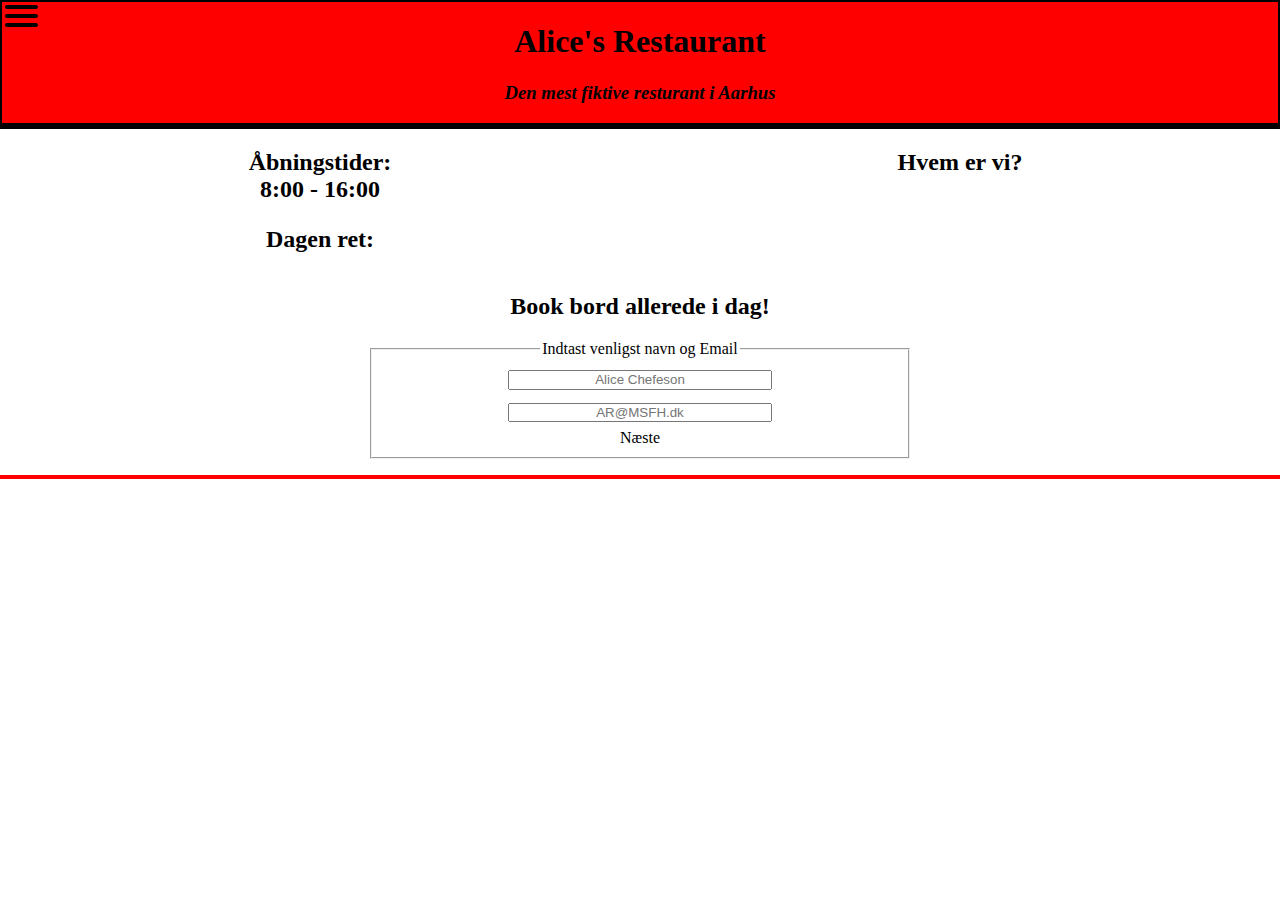
==== index.html @ 4553f360 "Yup" ====
<!DOCTYPE html>
<html lang="da">
<head>
    
    <meta charset="UTF-8">
    <meta http-equiv="X-UA-Compatible" content="IE=edge">
    <meta name="viewport" content="width=device-width, initial-scale=1.0">
    <title>Alice's Restaurant</title>
   
    <link rel="stylesheet" type="text/css" href="CSS/style.css" />
    <link rel="stylesheet" type="text/css" href="CSS/nav.css" />
</head>
<body>
    <div id="menuToggle">

        <input type="checkbox" id="burgerCheck"/>
        <span></span>
        <span></span>
        <span></span>
        </div>
        
        <nav id="bNav"></nav>
         
    <header id="header">
        <div id="logo"><h1>Alice's Restaurant</h1></div>
        <div id="quote"><h3> <em>Den mest fiktive resturant i Aarhus </em></h3></div>
   
   
        
    <!--    <div id="showMenu">☰</div>-->

        

    </header>

    <main class="metaIndhold">

        <div id="clock">

            <div id="dato"></div>
            <div id="current-time"></div>
            
          </div>
        <div id="events">
            <div id="eventsdato"></div>
            <div id="eventbeskrivelse"></div>
        </div> 


        <section id="menu">
            <h2>Dagen ret:</h2>
            <div id="dagensRet"></div>
            
        </section>
    <aside id="praktiskInfo"></aside>
        <div id="opening"> <h2>Åbningstider: <br> 8:00 - 16:00</h2>
        <div id="isOpen"></div>
        </div>    
    
        <div id="hvem"><h2>Hvem er vi?</h2>
            <ul id="ansatte"></ul></div>
    
        <div id="hvor"><h2>Book bord allerede i dag!  </h2>
        

        <div class="brugerUnd">
            <div id="intro"></div>

            <!-- Selvstudie III -->
<form action="action.html" method="post">
            <fieldset id="bU1">
                <legend>Indtast venligst navn og Email</legend>
                
                <input id="navn_ind" type="text" onkeyup="copyToNavn(this)" placeholder="Alice Chefeson">

                <input id="email_ind" type="email" placeholder="AR@MSFH.dk" onkeyup="copyToEmail(this)">
                
                <div id="bn1" class="videre" onclick="bU2n()">Næste</div>
              </fieldset>
              <fieldset id="bU2">
                <legend>Antal personer</legend>
                <label for="pax">mellem 1 og 10</label>
                <input type="number" id="quantity" name="pax" min="1" max="10" onkeyup="copyToPax(this)">
        
                <div id="bn2" class="videre" onclick="bU3n()">Næste</div>
              </fieldset>

              <fieldset id="bU3">
                <legend>Har nogen fødselsdag?</legend>
                <input type="radio" id="bDay" name="birthday" value="Ja" oninput="copyToBday(this)">
                <label value="ja" for="bDay">Ja</label><br>
                <input type="radio" id="Bday" name="birthday" value="Nej" oninput="copyToBday(this)">
                <label for="Bday">Nej</label><br>
        
                <div id="bn3" class="videre" onclick="bU4n()">Næste</div>
              </fieldset>


              <fieldset id="bU4">
                <legend>Vælg dato</legend>
                <label for="dato_visit">Dato:</label>
              <input type="date" id="visit_dato" name="dato_visit" oninput="copyToVdato(this)" min="2018-01-01" max="2023-12-31">
        
                <div id="bn3" class="videre" onclick="bU5n()">Næste</div>
              </fieldset>
              



              <fieldset id="bU5">
                <legend>Bekræft din bestilling</legend>
                <div id="isTrue">
                    <label id="navn_ud">Navn: </label> <br>
                    <label id="email_ud">Email: </label> <br>
                    <label id="pax_ud">Antal: </label> <br>
                    <label id="bday_ud">Fødselsdag: </label> <br>
                    <label id="dato_ud">Besøgsdag: </label>
                </div>
        
                <input type="submit" value="Book min bestlling" id="submit">
              </fieldset>


            </form>
        </div>

    </div>

    </main>


    <footer>
       
        <div id="footerInfo"></div>

    </footer>
    
</body>

</html>
<script src="js/nav.js"></script>
<script src="js/script.js"></script>
---- CSS/style.css ----
body{
    display: grid;
    grid-template-areas: 
    'header'
    'meta'
    'footer';
    grid-template-columns: 100%;
    max-width: 100vw;
    top: 0;
    left: 0;
    margin: 0;
}

#header {
    top: 0;
    grid-area: header;
    background-color: red;
    border: 2px solid black;
    min-height: 5em;
    text-align: center;

    
}

/*Venstre sidebar - Michael - Navi bar */

  
  


.metaIndhold {
    grid-area: meta;
    display: grid;
    grid-template-areas: 
    "event timer"
    "open hvem"
    "dagens hvem"
    "hvor hvor";
    grid-template-columns: calc(100% / 2);
    text-align: center;
    border: 0px solid black;
    margin-top: 0em;

}
#hvem {
    text-align: center;
    grid-area: hvem;

}

#clock{
    grid-area: timer;
    background-color: rgba(177, 3, 3, 0.5);
    color: white;
    border: 2px solid black;
}
#current-time {
    font-size: 3em;
}
#dato {
    font-size: 2em;
    background-color: rgba(177, 3, 3, 0.6);
}

#events{
    grid-area: event;
    background-color: rgba(177, 3, 3, 0.5);
    border: 2px solid black;
}

#eventsdato{
    font-size: 2em;
    background-color: rgba(177, 3, 3, 0.6);
}

#eventbeskrivelse {
    font-size: 1.5em;
}

#menu{
    grid-area: dagens;
}

#opening {
    grid-area: open;
}
#isOpen{
    margin-top: -1em;
    padding:0;
}

#hvor{
    grid-area: hvor;
    display: flex;
        align-self: center;
        flex-direction: column;
        align-items: center;
}




#footerInfo {
    grid-area: footer;
    text-align: center;
    border: 2px solid red;
    font-size: 1em;

}

[id^="bU"] {
    display:none;
    width: 40vw;
    margin-bottom: 1em;

}
[id^="bU"] input{
    width: 50%;
    height: 1em;
    text-align: center;
    margin: 0.5em;
}

#bU1{
    display: block;
}

#submit{
  height: 100%;
  padding: 16px 32px
}



/* Selvstudie II.ii & Selvstudie II.iii */
@media screen and (min-width: 912px) {




}
---- CSS/nav.css ----
/* Selvstudie II.i */

  
  
#bNav {
    position: fixed;
    left: 5px;
    top:5px;
    width: 30vw;
    height:100vh;
    background: rgba(60, 60, 60, 0.9);
    border: 2px solid black;
    color: white;
    display: flex;
    z-index: 1;
    transition:0.6s;
    opacity: 0;
  
  }


  .menu {
    margin-left:0em;
    margin-right: 1em;
    display:list-item;
  }
  
  #nav li:not(#sub) {
    display: inline;
  }
  
  
    .submenu {
      position: absolute;
      display: block;
      list-style-type: none;
      margin: 0 0em;
      padding: 0 0em;

    }

    #sub1 {
        border: 2px solid white;
        border-style: none none dotted none;
    }
    #sub3 {
        border: 2px solid white;
        border-style: dotted none none none;
    }
    .submenu {
        border: 2px solid white;
      border-style: none none dotted dotted;
    }


    li:active>.submenu {
      display: block;
    }
  
    .menu {
      list-style-type: none;
    }
  
  nav {
    clear:both;
  }
  
  a {
    color: white;
    text-decoration: none;
  }


#menuToggle {
  z-index: 99999;
    position: fixed;
    top: 5px;
    left: 5px;
}

#menuToggle input
{
  display: block;
  width: 40px;
  height: 32px;
  position: fixed;
  top: 5px;
  left: 5px;
  
  cursor: pointer;
  
  opacity: 0; 
  z-index: 1000; 

}

#menuToggle span
{
  display: block;
  width: 33px;
  height: 4px;
  margin-bottom: 5px;
  position: relative;
  
  background: black;
  border-radius: 3px;
  
  z-index: 999;
  
  transform-origin: 4px 0px;
  
  transition: transform 0.6s cubic-bezier(0.77,0.2,0.05,1.0),
              background 0.5s cubic-bezier(0.77,0.2,0.05,1.0),
              opacity 1s ease;
}

#menuToggle span:first-child
{
  transform-origin: 0% 100%;
}

#menuToggle span:nth-last-child(2)
{
  transform-origin: 0% 100%;
}

#menuToggle input:checked ~ span
{
  opacity: 1;
  transform: rotate(-45deg) translate(-4px, 4px);
  background: black;
}
#menuToggle input:checked ~ span:nth-last-child(3)
{
  background: rgba(60, 60, 60, 0.9);
  opacity: 0;
  transform: translate(0px, 40px) scale(5, 2);
}

#menuToggle input:checked ~ span:nth-last-child(2)
{
  transform: rotate(45deg) translate(-4px, -5px);
}
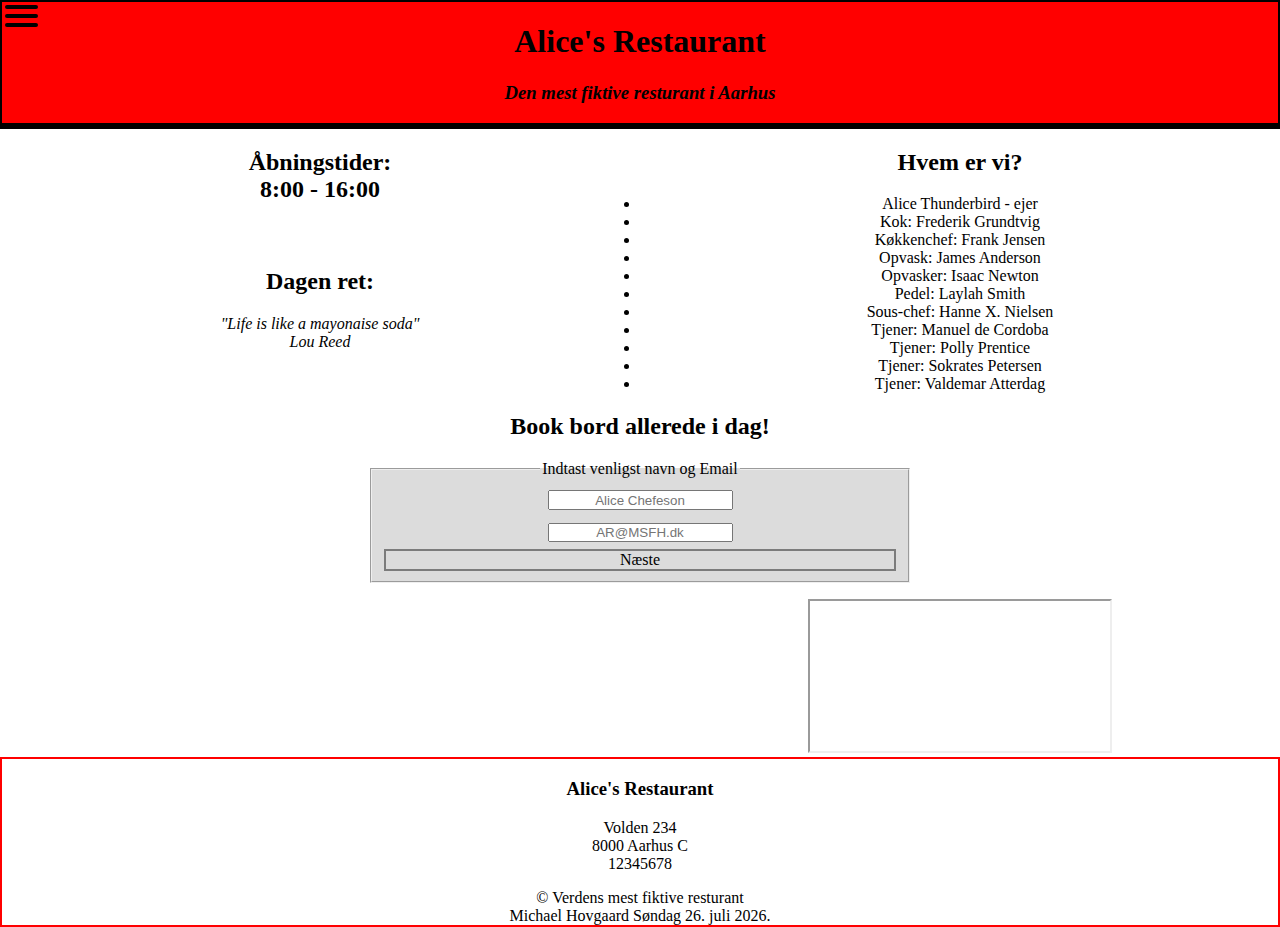
==== commit 2f4a7547: "1" ====
--- a/index.html
+++ b/index.html
@@ -6,7 +6,7 @@
     <meta http-equiv="X-UA-Compatible" content="IE=edge">
     <meta name="viewport" content="width=device-width, initial-scale=1.0">
     <title>Alice's Restaurant</title>
-   
+
     <link rel="stylesheet" type="text/css" href="CSS/style.css" />
     <link rel="stylesheet" type="text/css" href="CSS/nav.css" />
 </head>
@@ -71,7 +71,7 @@
             <fieldset id="bU1">
                 <legend>Indtast venligst navn og Email</legend>
                 
-                <input id="navn_ind" type="text" onkeyup="copyToNavn(this)" placeholder="Alice Chefeson">
+                <input id="navn_ind" type="text" onkeyup="copyToNavn(this)" placeholder="Alice Chefeson"> <br>
 
                 <input id="email_ind" type="email" placeholder="AR@MSFH.dk" onkeyup="copyToEmail(this)">
                 
@@ -110,11 +110,12 @@
               <fieldset id="bU5">
                 <legend>Bekræft din bestilling</legend>
                 <div id="isTrue">
-                    <label id="navn_ud">Navn: </label> <br>
-                    <label id="email_ud">Email: </label> <br>
-                    <label id="pax_ud">Antal: </label> <br>
-                    <label id="bday_ud">Fødselsdag: </label> <br>
-                    <label id="dato_ud">Besøgsdag: </label>
+                    <label id="navn_ud">Navn: no value</label> <br>
+                    <label id="email_ud">Email: no value</label> <br>
+                    <label id="pax_ud">Antal: no value</label> <br>
+                    <label id="bday_ud">Fødselsdag: No value</label> <br>
+                    <label id="dato_ud">Ankomst dato: No value </label>  <br>
+                    <div id="price"> Pris: No value</div>
                 </div>
         
                 <input type="submit" value="Book min bestlling" id="submit">
@@ -125,6 +126,12 @@
         </div>
 
     </div>
+    <div id="synlig">
+
+      <iframe id="ytplayer"></iframe>
+ </div> 
+
+
 
     </main>
 
@@ -136,7 +143,6 @@
     </footer>
     
 </body>
-
+<script src="JS/nav.js"></script>
+<script src="JS/script.js"></script>
 </html>
-<script src="js/nav.js"></script>
-<script src="js/script.js"></script>--- a/CSS/style.css
+++ b/CSS/style.css
@@ -21,12 +21,6 @@
 
     
 }
-
-/*Venstre sidebar - Michael - Navi bar */
-
-  
-  
-
 
 .metaIndhold {
     grid-area: meta;
@@ -108,14 +102,16 @@
 
 }
 
+
+
 [id^="bU"] {
     display:none;
     width: 40vw;
     margin-bottom: 1em;
+    background: gainsboro;
 
 }
 [id^="bU"] input{
-    width: 50%;
     height: 1em;
     text-align: center;
     margin: 0.5em;
@@ -130,7 +126,13 @@
   padding: 16px 32px
 }
 
-
+[id^="bn"]{
+    -webkit-appearance: button;
+    -moz-appearance: button;
+    appearance: button;
+    border: 2px solid rgb(124, 124, 124);
+    background: gainsboro;
+}
 
 /* Selvstudie II.ii & Selvstudie II.iii */
 @media screen and (min-width: 912px) {
--- a/CSS/nav.css
+++ b/CSS/nav.css
@@ -39,6 +39,7 @@
 
     }
 
+    
     #sub1 {
         border: 2px solid white;
         border-style: none none dotted none;
@@ -70,7 +71,7 @@
     text-decoration: none;
   }
 
-
+  /* Selvstudie dag 2 II.iiiiii */
 #menuToggle {
   z-index: 99999;
     position: fixed;
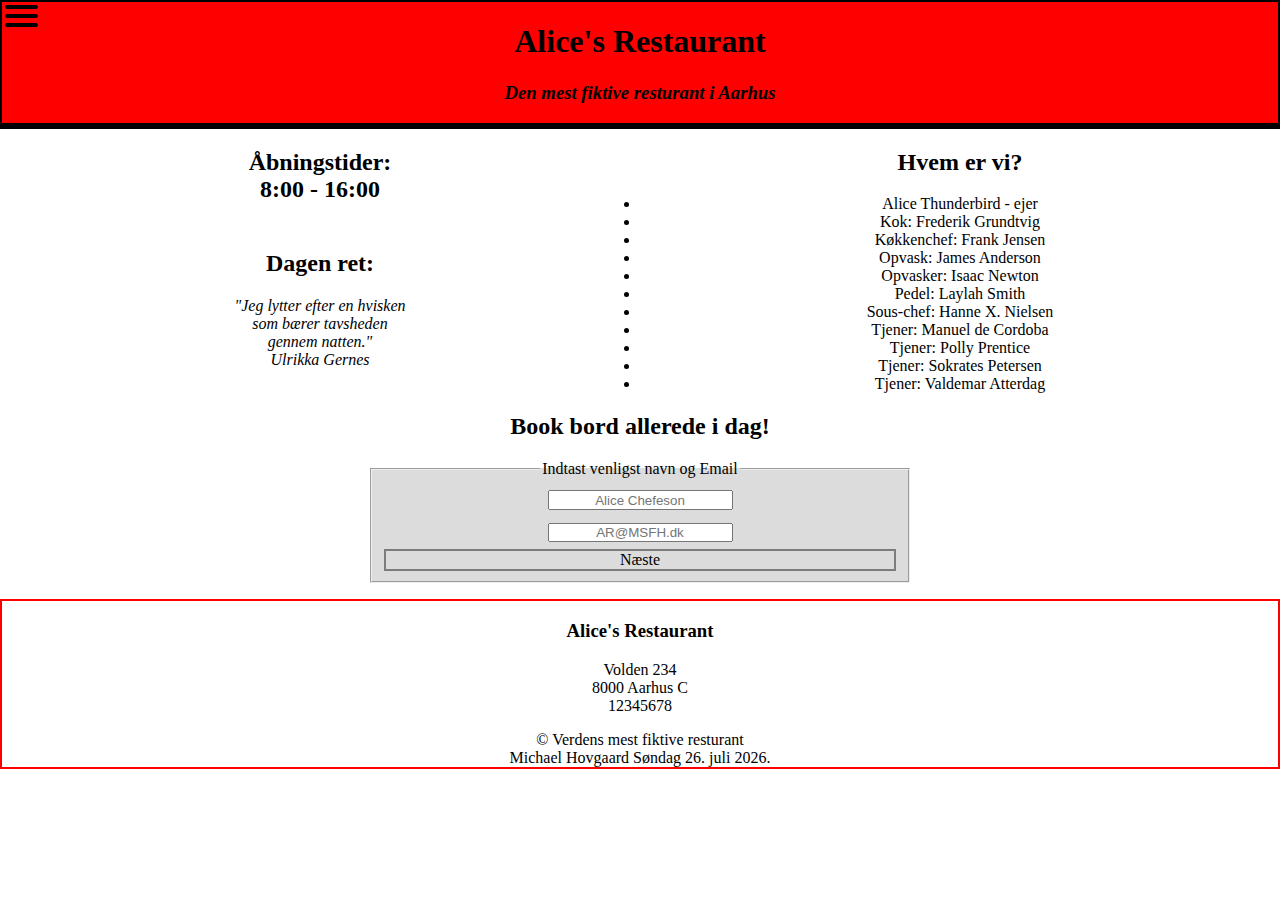
==== commit 6250b08a: "Last update" ====
--- a/index.html
+++ b/index.html
@@ -128,7 +128,7 @@
     </div>
     <div id="synlig">
 
-      <iframe id="ytplayer"></iframe>
+      <div id="ytplayer"></div>
  </div> 
 
 
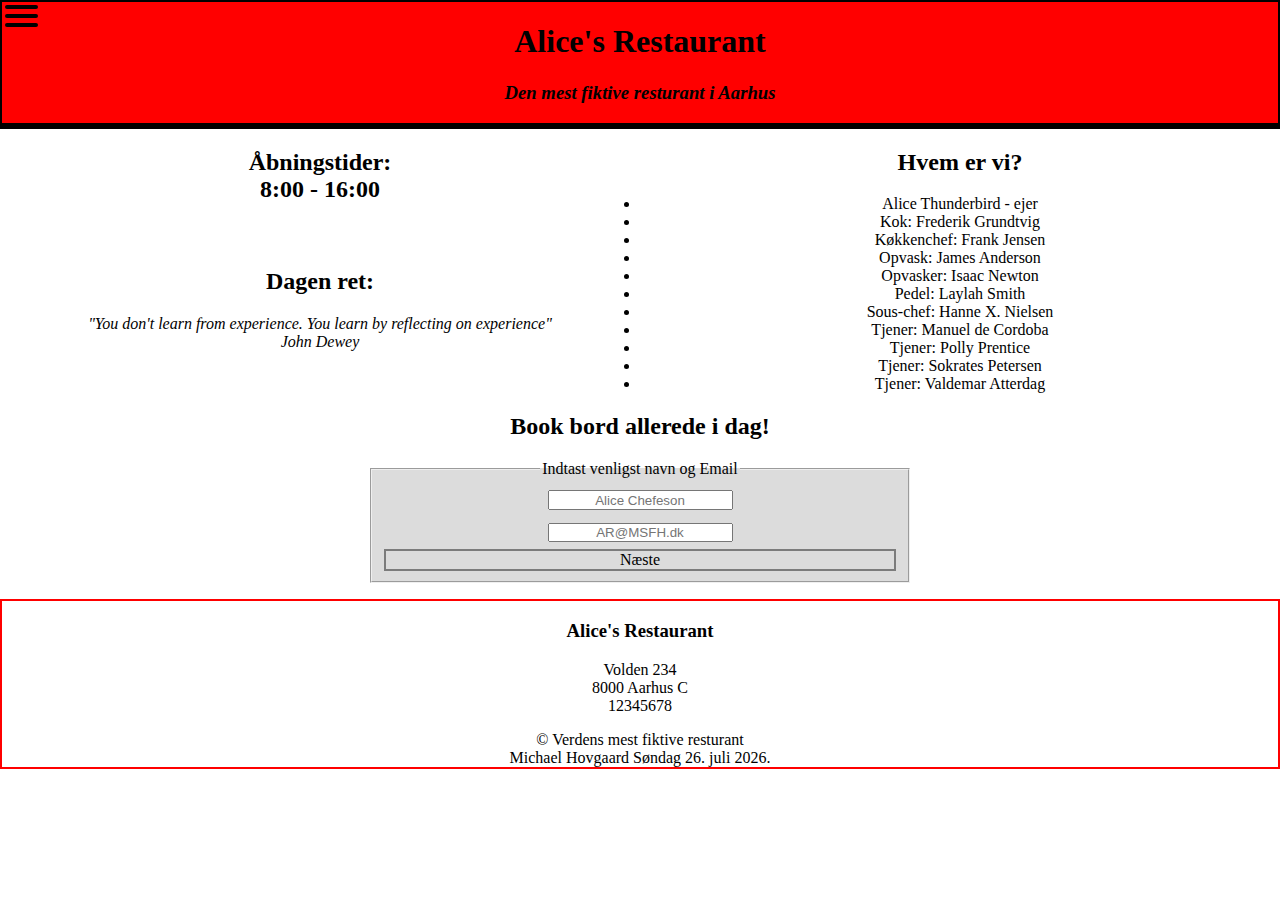
==== commit c3879ce4: "123" ====
--- a/index.html
+++ b/index.html
@@ -145,4 +145,5 @@
 </body>
 <script src="JS/nav.js"></script>
 <script src="JS/script.js"></script>
+<script type="text/javascript" src="js/excel-to-json.json"></script>
 </html>
